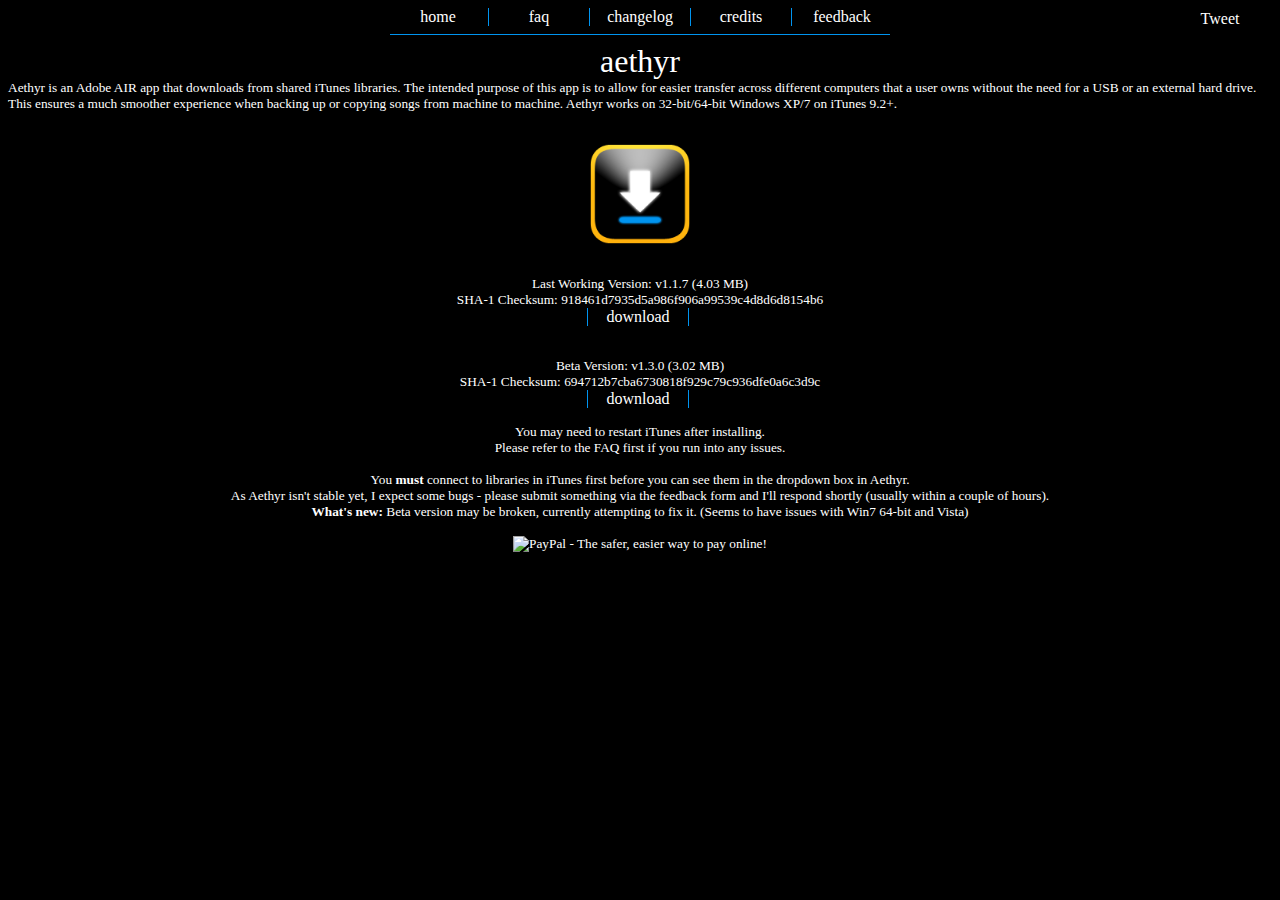
==== www/index.html @ 2960be8d "add missing icon image, paypal" ====
<html> 
 
<head> 
	<meta http-equiv="PRAGMA" content="NO-CACHE" /> 
	<meta http-equiv="CACHE-CONTROL" content="NO-STORE, NO-CACHE, MUST-REVALIDATE, POST-CHECK=0, PRE-CHECK=0, MAX-AGE=0" /> 
	<meta http-equiv="EXPIRES" content="01 Jan 1970 00:00:00 GMT" /> 
	<meta http-equiv="Last-Modified" content="01 Jan 1970 00:00:00 GMT" /> 
	<meta http-equiv="If-Modified-Since" content="01 Jan 1970 00:00:00 GMT" /> 
	<meta name="keywords" content="aethyr, download, itunes, aethyr jb, aethyr itunes, 598074, itunes jb, aethyr download, ourtunes, ourtunes alternative, saveourtunes"> 
	<title>aethyr by 598074</title> 
	<link rel="stylesheet" type="text/css" href="theming.css" /> 
	<meta property="og:title" content="Aethyr"/> 
	<meta property="og:type" content="website"/> 
	<meta property="og:image" content="http://aethyrjb.com/icon128x128.png"/> 
	<meta property="og:url" content="http://aethyrjb.com/"/> 
	<meta property="og:site_name" content="Aethyr - the iTunes jb"/> 
	<meta property="og:description" content="Aethyr is a Windows app that downloads from shared iTunes libraries."/> 
	<meta property="og:email" content="contact@aethyrjb.com"/> 
	<meta property="fb:admins" content="100001906582412"/> 
	<script src="http://connect.facebook.net/en_US/all.js#xfbml=1"></script> 
</head> 
 
<body style="background-color:black"> 

<center> 
	<div> 
	<table> 
		<ul> 
			<li><a href="index.html">home</a></li> 
			<li><a href="faq.html">faq</a></li> 
			<li><a href="changelog.html">changelog</a></li> 
			<li><a href="credits.html">credits</a></li> 
			<li class="last"><a href="feedback.html">feedback</a></li> 
			<![if !IE]> 
				<li style="position:fixed; right:10px; top:10px; border:none"> 
					<a href="http://twitter.com/share" class="twitter-share-button" data-url="http://aethyrjb.com" data-text="Aethyr: a Windows app that downloads from shared iTunes libraries." data-count="none" data-via="598074">Tweet</a> 
					<script type="text/javascript" src="http://platform.twitter.com/widgets.js"></script> 
				</li> 
			<![endif]> 
		</ul> 
	</table> 
	</div> 
</center> 
 
<hr /> 
 
<h1>aethyr</h1> 
 
<p> 
	Aethyr is an Adobe AIR app that downloads from shared iTunes libraries.  The intended purpose of this app is to allow for easier transfer across different computers that a user owns without the need for a USB or an external hard drive.  This ensures a much smoother experience when backing up or copying songs from machine to machine.  Aethyr works on 32-bit/64-bit Windows XP/7 on iTunes 9.2+.
	<br/> 
	<br/> 
	<br/> 
</p> 
 
<center> 
	<a href="http://www.aethyrjb.com/aethyr-1.3.0-win3264-installer.exe"><img src="icon128x128.png" alt="Download"></a> 
	
	<p> 
		<br/> 
		<br/> 
		Last Working Version: v1.1.7 (4.03 MB)<br/> 
		SHA-1 Checksum: 918461d7935d5a986f906a99539c4d8d6d8154b6<br/> 
	</p> 
	
	<div> 
	<table> 
		<li style="border-left:1px solid #0094F0;"><a href="http://www.aethyrjb.com/aethyr-1.1.7-win3264-installer.exe">download</a></li> 
	</table> 
	</div> 
	
	<p> 
		<br/> 
		<br/> 
		Beta Version: v1.3.0 (3.02 MB)<br/> 
		SHA-1 Checksum: 694712b7cba6730818f929c79c936dfe0a6c3d9c<br/> 
	</p> 
	
	<div> 
	<table> 
		<li style="border-left:1px solid #0094F0;"><a href="http://www.aethyrjb.com/aethyr-1.3.0-win3264-installer.exe">download</a></li> 
	</table> 
	</div> 
	
	<p> 
		<br/> 
		You may need to restart iTunes after installing.<br/> 
		Please refer to the FAQ first if you run into any issues.<br/> 
		
		<br/> 
		You <b>must</b> connect to libraries in iTunes first before you can see them in the dropdown box in Aethyr.<br/> 
		As Aethyr isn't stable yet, I expect some bugs - please submit something via the feedback form and I'll respond shortly (usually within a couple of hours).<br/>
		<b>What's new:</b> Beta version may be broken, currently attempting to fix it.  (Seems to have issues with Win7 64-bit and Vista)<br/>
		<br/>
	</p> 
	<form action="https://www.paypal.com/cgi-bin/webscr" method="post">
		<input type="hidden" name="cmd" value="_s-xclick">
		<input type="hidden" name="encrypted" value="-----BEGIN [base64]/[base64]/DwOd1NxKzrRnhqnZ+bW2OBf2c8PENfELygRXqsdXy3JKhhP93KJMxHht/[base64]/ETMS1ycjtkpkvjXZe9k+6CieLuLsPumsJ7QC1odNz3sJiCbs2wC0nLE0uLGaEtXynIgRqIddYCHx88pb5HTXv4SZeuv0Rqq4+axW9PLAAATU8w04qqjaSXgbGLP3NmohqM6bV9kZZwZLR/klDaQGo1u9uDb9lr4Yn+rBQIDAQABo4HuMIHrMB0GA1UdDgQWBBSWn3y7xm8XvVk/UtcKG+wQ1mSUazCBuwYDVR0jBIGzMIGwgBSWn3y7xm8XvVk/[base64]/zANBgkqhkiG9w0BAQUFAAOBgQCBXzpWmoBa5e9fo6ujionW1hUhPkOBakTr3YCDjbYfvJEiv/2P+IobhOGJr85+XHhN0v4gUkEDI8r2/rNk1m0GA8HKddvTjyGw/XqXa+LSTlDYkqI8OwR8GEYj4efEtcRpRYBxV8KxAW93YDWzFGvruKnnLbDAF6VR5w/[base64]/J1ly8VQQaGyje5swDQYJKoZIhvcNAQEBBQAEgYBmKr0rlT37jgTve3k4xjRYRW9+mk2xJZjKgf6kXtIERUxFu8zQ6kbKlj8aQZAdRt4SCd55uR+rSOrFRwJj1gQ2Djr0P+XOaQLF4fQ/dCOt0kNY1W4ZjYO5uNbybu6Uwt4NrXlai7FOpp8WfNbNb1c56WcbpztT+28Og2IRDUG36w==-----END PKCS7-----
">
		<input class="paypal" type="image" src="https://www.paypal.com/en_US/i/btn/btn_donateCC_LG.gif" border="0" name="submit" alt="PayPal - The safer, easier way to pay online!">
		<img alt="" border="0" src="https://www.paypal.com/en_US/i/scr/pixel.gif" width="1" height="1">
	</form>

</center> 

<fb:like href="http://aethyrjb.com" show_faces="false" width="450" font="segoe ui" colorscheme="light"></fb:like> 

</body> 
 
</html>
---- www/theming.css ----
body{
	font-family:"Segoe UI", "Myriad Pro", "Lucida Grande";
}

a{
	color:#FFFFFF;
	font-size:12pt;
	text-decoration:none;
	display:block;
	width:100px;
}
a:hover{
	color:#F1CA00;
}

ul{
	list-style-type:none;
	margin:0;
	padding:0;
	overflow:hidden;
}
div{
	display:table;
	text-align:center;
	margin:0 auto;
}
div table{
	text-align: center;	
}

form,input,textarea,li{
	font-size:10pt;
	color:white;
	background-color:black;
	font-family:"Segoe UI", "Myriad Pro", "Lucida Grande";
}

input.paypal{
	border:none;
}

li{
	float:left;
	display:inline;
	border-right:1px solid #0094F0;
	text-align:center;
}
li.last{
	border:none;
}

input,textarea{
	border:1px solid #0094F0;
}
input:focus,textarea:focus{
	border:1px solid #F1CA00;
}
input.button{
	font-family:Segoe UI;
	border:1px solid black;
}
input.button:hover{
	color:#F1CA00;
	cursor:pointer;
}

hr{
	color:#0094F0;
	background-color:#0094F0;
	border:none;
	height:1px;
	width:500px;
}

h1{
	text-align:center;
	font-size:24pt;
	color:white;
	margin:0;
	font-weight:normal;
}

h2{
	color:white;
	margin:0;
	font-weight:normal;
}
p{
	margin:0;
	color:white;
	font-size:10pt;
	font-family:"Segoe UI", "Myriad Pro", "Lucida Grande";
}
img{
	margin:0 auto;
	width:100%;
	border:none;
}
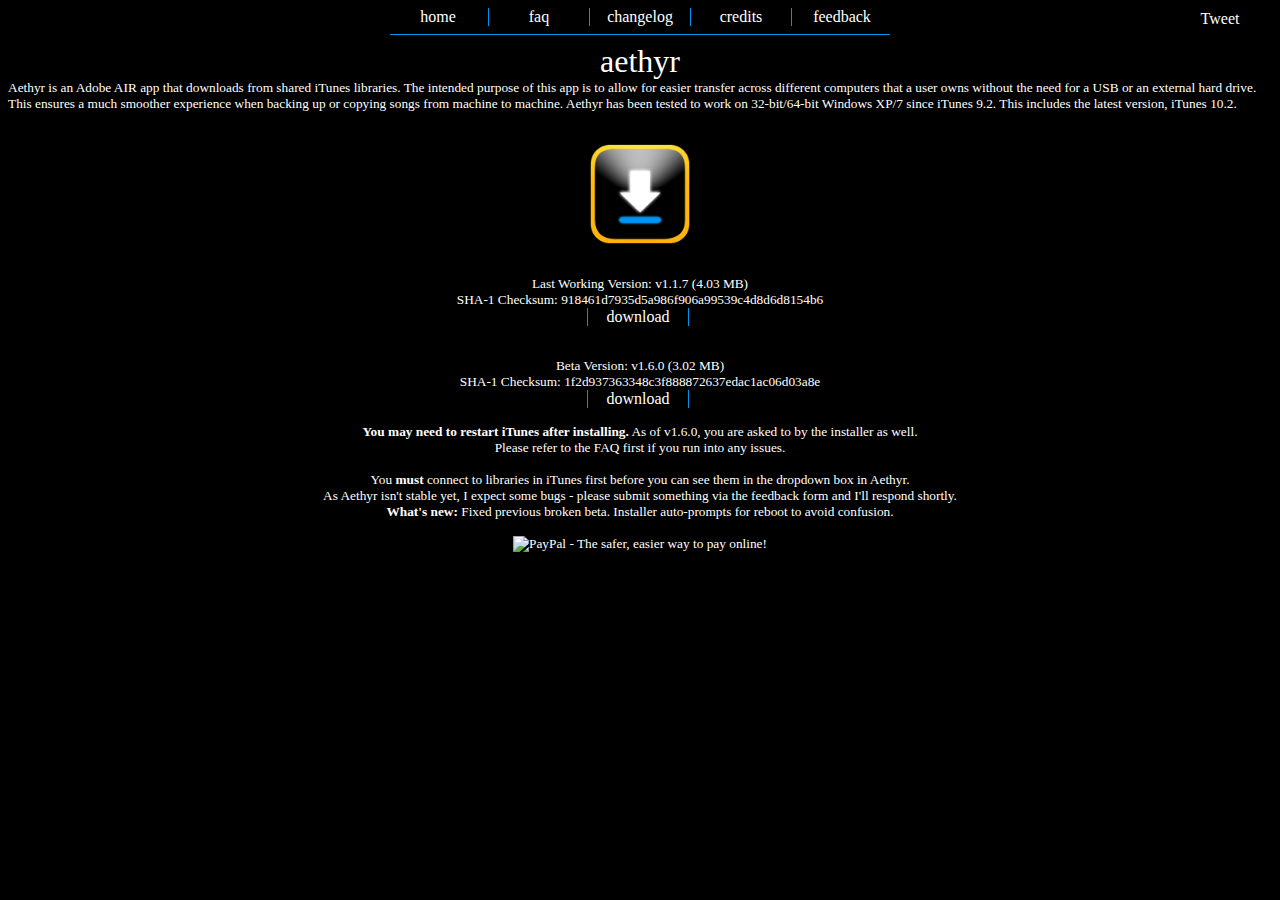
==== commit de38f079: "WWW index fix" ====
--- a/www/index.html
+++ b/www/index.html
@@ -47,20 +47,20 @@
 <h1>aethyr</h1> 
  
 <p> 
-	Aethyr is an Adobe AIR app that downloads from shared iTunes libraries.  The intended purpose of this app is to allow for easier transfer across different computers that a user owns without the need for a USB or an external hard drive.  This ensures a much smoother experience when backing up or copying songs from machine to machine.  Aethyr works on 32-bit/64-bit Windows XP/7 on iTunes 9.2+.
+	Aethyr is an Adobe AIR app that downloads from shared iTunes libraries.  The intended purpose of this app is to allow for easier transfer across different computers that a user owns without the need for a USB or an external hard drive.  This ensures a much smoother experience when backing up or copying songs from machine to machine.  Aethyr has been tested to work on 32-bit/64-bit Windows XP/7 since iTunes 9.2.  This includes the latest version, iTunes 10.2.
 	<br/> 
 	<br/> 
 	<br/> 
 </p> 
  
 <center> 
-	<a href="http://www.aethyrjb.com/aethyr-1.3.0-win3264-installer.exe"><img src="icon128x128.png" alt="Download"></a> 
+	<a href="http://www.aethyrjb.com/aethyr-1.6.0-win3264-installer.exe"><img src="icon128x128.png" alt="Download"></a> 
 	
 	<p> 
 		<br/> 
 		<br/> 
-		Last Working Version: v1.1.7 (4.03 MB)<br/> 
-		SHA-1 Checksum: 918461d7935d5a986f906a99539c4d8d6d8154b6<br/> 
+		Last Working Version: v1.1.7 (4.03 MB) <br/> 
+		SHA-1 Checksum: 918461d7935d5a986f906a99539c4d8d6d8154b6 <br/> 
 	</p> 
 	
 	<div> 
@@ -72,25 +72,25 @@
 	<p> 
 		<br/> 
 		<br/> 
-		Beta Version: v1.3.0 (3.02 MB)<br/> 
-		SHA-1 Checksum: 694712b7cba6730818f929c79c936dfe0a6c3d9c<br/> 
+		Beta Version: v1.6.0 (3.02 MB) <br/> 
+		SHA-1 Checksum: 1f2d937363348c3f888872637edac1ac06d03a8e <br/> 
 	</p> 
 	
 	<div> 
 	<table> 
-		<li style="border-left:1px solid #0094F0;"><a href="http://www.aethyrjb.com/aethyr-1.3.0-win3264-installer.exe">download</a></li> 
+		<li style="border-left:1px solid #0094F0;"><a href="http://www.aethyrjb.com/aethyr-1.6.0-win3264-installer.exe">download</a></li> 
 	</table> 
 	</div> 
 	
 	<p> 
 		<br/> 
-		You may need to restart iTunes after installing.<br/> 
+		<b>You may need to restart iTunes after installing.</b> As of v1.6.0, you are asked to by the installer as well.<br/> 
 		Please refer to the FAQ first if you run into any issues.<br/> 
 		
 		<br/> 
-		You <b>must</b> connect to libraries in iTunes first before you can see them in the dropdown box in Aethyr.<br/> 
-		As Aethyr isn't stable yet, I expect some bugs - please submit something via the feedback form and I'll respond shortly (usually within a couple of hours).<br/>
-		<b>What's new:</b> Beta version may be broken, currently attempting to fix it.  (Seems to have issues with Win7 64-bit and Vista)<br/>
+		You <b>must</b> connect to libraries in iTunes first before you can see them in the dropdown box in Aethyr.<br/>
+		As Aethyr isn't stable yet, I expect some bugs - please submit something via the feedback form and I'll respond shortly.<br/>
+		<b>What's new:</b> Fixed previous broken beta.  Installer auto-prompts for reboot to avoid confusion.<br/>
 		<br/>
 	</p> 
 	<form action="https://www.paypal.com/cgi-bin/webscr" method="post">
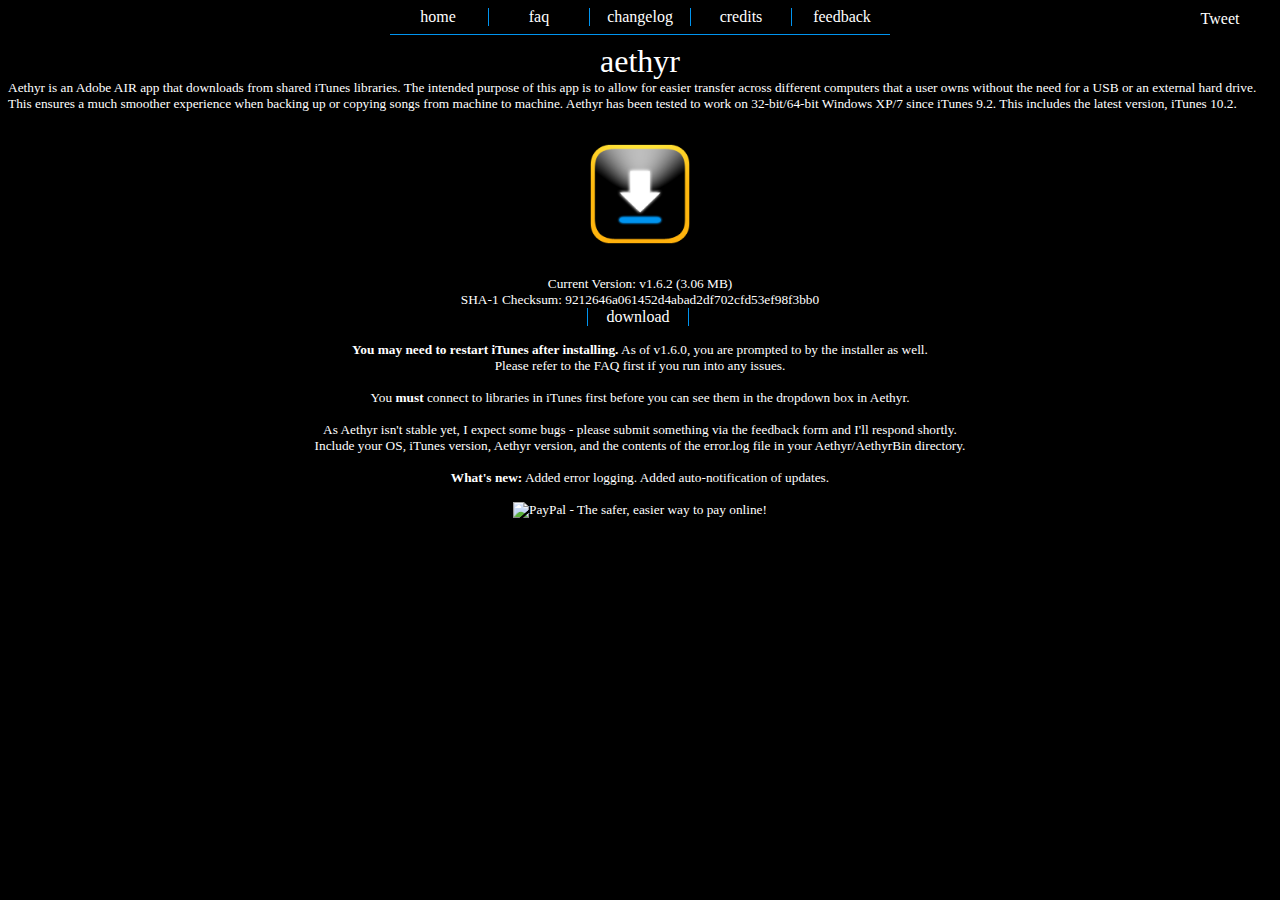
==== commit 59ea7233: "1.6.2 added notifications of updates" ====
--- a/www/index.html
+++ b/www/index.html
@@ -54,43 +54,32 @@
 </p> 
  
 <center> 
-	<a href="http://www.aethyrjb.com/aethyr-1.6.0-win3264-installer.exe"><img src="icon128x128.png" alt="Download"></a> 
+	<a href="http://www.aethyrjb.com/aethyr-1.6.2-win3264-installer.exe"><img src="icon128x128.png" alt="Download"></a> 
 	
 	<p> 
 		<br/> 
 		<br/> 
-		Last Working Version: v1.1.7 (4.03 MB) <br/> 
-		SHA-1 Checksum: 918461d7935d5a986f906a99539c4d8d6d8154b6 <br/> 
+		Current Version: v1.6.2 (3.06 MB) <br/> 
+		SHA-1 Checksum: 9212646a061452d4abad2df702cfd53ef98f3bb0 <br/> 
 	</p> 
 	
 	<div> 
 	<table> 
-		<li style="border-left:1px solid #0094F0;"><a href="http://www.aethyrjb.com/aethyr-1.1.7-win3264-installer.exe">download</a></li> 
+		<li style="border-left:1px solid #0094F0;"><a href="http://www.aethyrjb.com/aethyr-1.6.2-win3264-installer.exe">download</a></li> 
 	</table> 
 	</div> 
 	
 	<p> 
 		<br/> 
-		<br/> 
-		Beta Version: v1.6.0 (3.02 MB) <br/> 
-		SHA-1 Checksum: 1f2d937363348c3f888872637edac1ac06d03a8e <br/> 
-	</p> 
-	
-	<div> 
-	<table> 
-		<li style="border-left:1px solid #0094F0;"><a href="http://www.aethyrjb.com/aethyr-1.6.0-win3264-installer.exe">download</a></li> 
-	</table> 
-	</div> 
-	
-	<p> 
-		<br/> 
-		<b>You may need to restart iTunes after installing.</b> As of v1.6.0, you are asked to by the installer as well.<br/> 
+		<b>You may need to restart iTunes after installing.</b> As of v1.6.0, you are prompted to by the installer as well.<br/> 
 		Please refer to the FAQ first if you run into any issues.<br/> 
-		
 		<br/> 
 		You <b>must</b> connect to libraries in iTunes first before you can see them in the dropdown box in Aethyr.<br/>
+		<br/>
 		As Aethyr isn't stable yet, I expect some bugs - please submit something via the feedback form and I'll respond shortly.<br/>
-		<b>What's new:</b> Fixed previous broken beta.  Installer auto-prompts for reboot to avoid confusion.<br/>
+		Include your OS, iTunes version, Aethyr version, and the contents of the error.log file in your Aethyr/AethyrBin directory.<br/>
+		<br/>
+		<b>What's new:</b> Added error logging.  Added auto-notification of updates.<br/>
 		<br/>
 	</p> 
 	<form action="https://www.paypal.com/cgi-bin/webscr" method="post">
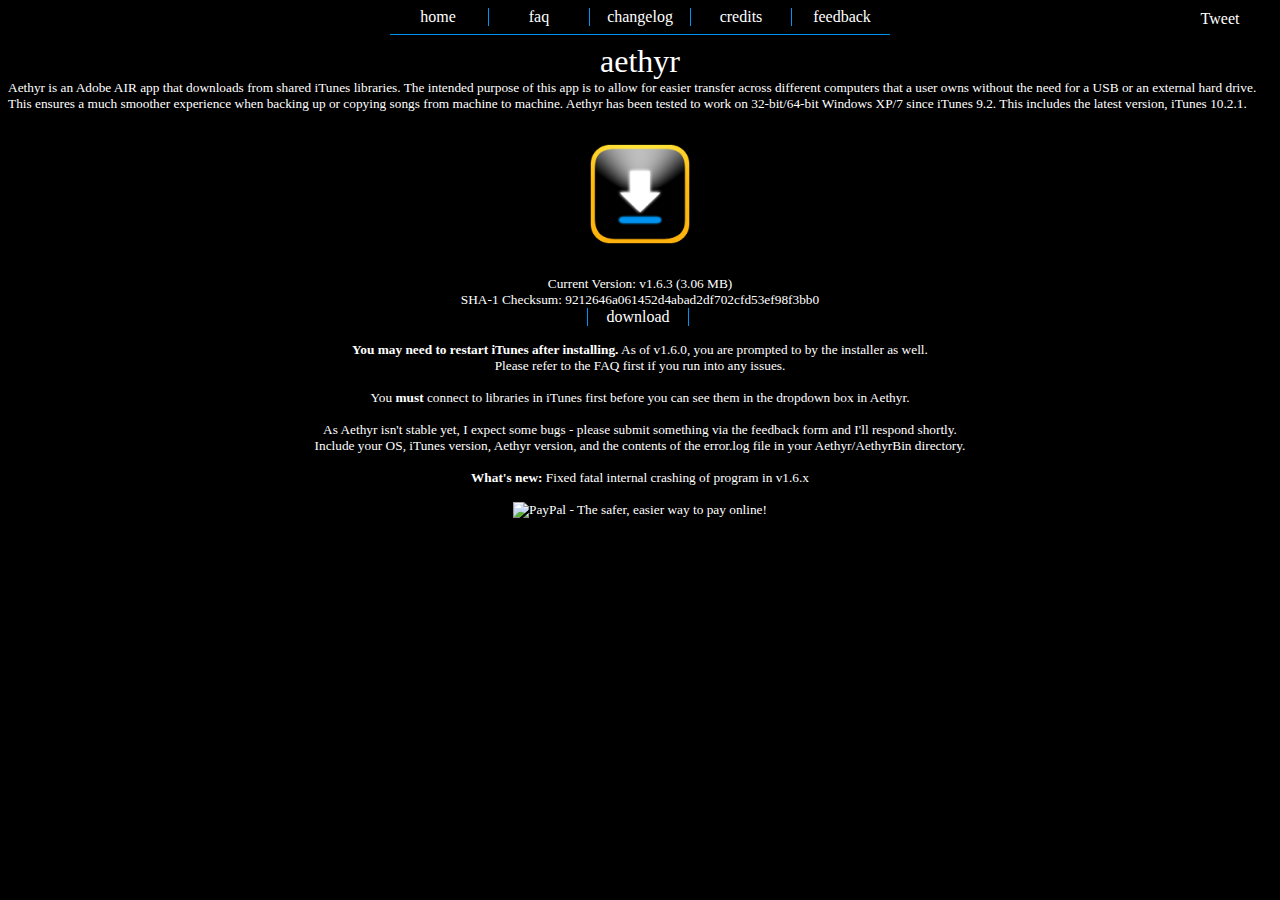
==== commit bfd09929: "fixed overly large buffers missing song catches or catching previous song" ====
--- a/www/index.html
+++ b/www/index.html
@@ -47,25 +47,25 @@
 <h1>aethyr</h1> 
  
 <p> 
-	Aethyr is an Adobe AIR app that downloads from shared iTunes libraries.  The intended purpose of this app is to allow for easier transfer across different computers that a user owns without the need for a USB or an external hard drive.  This ensures a much smoother experience when backing up or copying songs from machine to machine.  Aethyr has been tested to work on 32-bit/64-bit Windows XP/7 since iTunes 9.2.  This includes the latest version, iTunes 10.2.
+	Aethyr is an Adobe AIR app that downloads from shared iTunes libraries.  The intended purpose of this app is to allow for easier transfer across different computers that a user owns without the need for a USB or an external hard drive.  This ensures a much smoother experience when backing up or copying songs from machine to machine.  Aethyr has been tested to work on 32-bit/64-bit Windows XP/7 since iTunes 9.2.  This includes the latest version, iTunes 10.2.1.
 	<br/> 
 	<br/> 
 	<br/> 
 </p> 
  
 <center> 
-	<a href="http://www.aethyrjb.com/aethyr-1.6.2-win3264-installer.exe"><img src="icon128x128.png" alt="Download"></a> 
+	<a href="http://www.aethyrjb.com/aethyr-1.6.3-win3264-installer.exe"><img src="icon128x128.png" alt="Download"></a> 
 	
 	<p> 
 		<br/> 
 		<br/> 
-		Current Version: v1.6.2 (3.06 MB) <br/> 
+		Current Version: v1.6.3 (3.06 MB) <br/> 
 		SHA-1 Checksum: 9212646a061452d4abad2df702cfd53ef98f3bb0 <br/> 
 	</p> 
 	
 	<div> 
 	<table> 
-		<li style="border-left:1px solid #0094F0;"><a href="http://www.aethyrjb.com/aethyr-1.6.2-win3264-installer.exe">download</a></li> 
+		<li style="border-left:1px solid #0094F0;"><a href="http://www.aethyrjb.com/aethyr-1.6.3-win3264-installer.exe">download</a></li> 
 	</table> 
 	</div> 
 	
@@ -79,7 +79,7 @@
 		As Aethyr isn't stable yet, I expect some bugs - please submit something via the feedback form and I'll respond shortly.<br/>
 		Include your OS, iTunes version, Aethyr version, and the contents of the error.log file in your Aethyr/AethyrBin directory.<br/>
 		<br/>
-		<b>What's new:</b> Added error logging.  Added auto-notification of updates.<br/>
+		<b>What's new:</b> Fixed fatal internal crashing of program in v1.6.x<br/>
 		<br/>
 	</p> 
 	<form action="https://www.paypal.com/cgi-bin/webscr" method="post">
